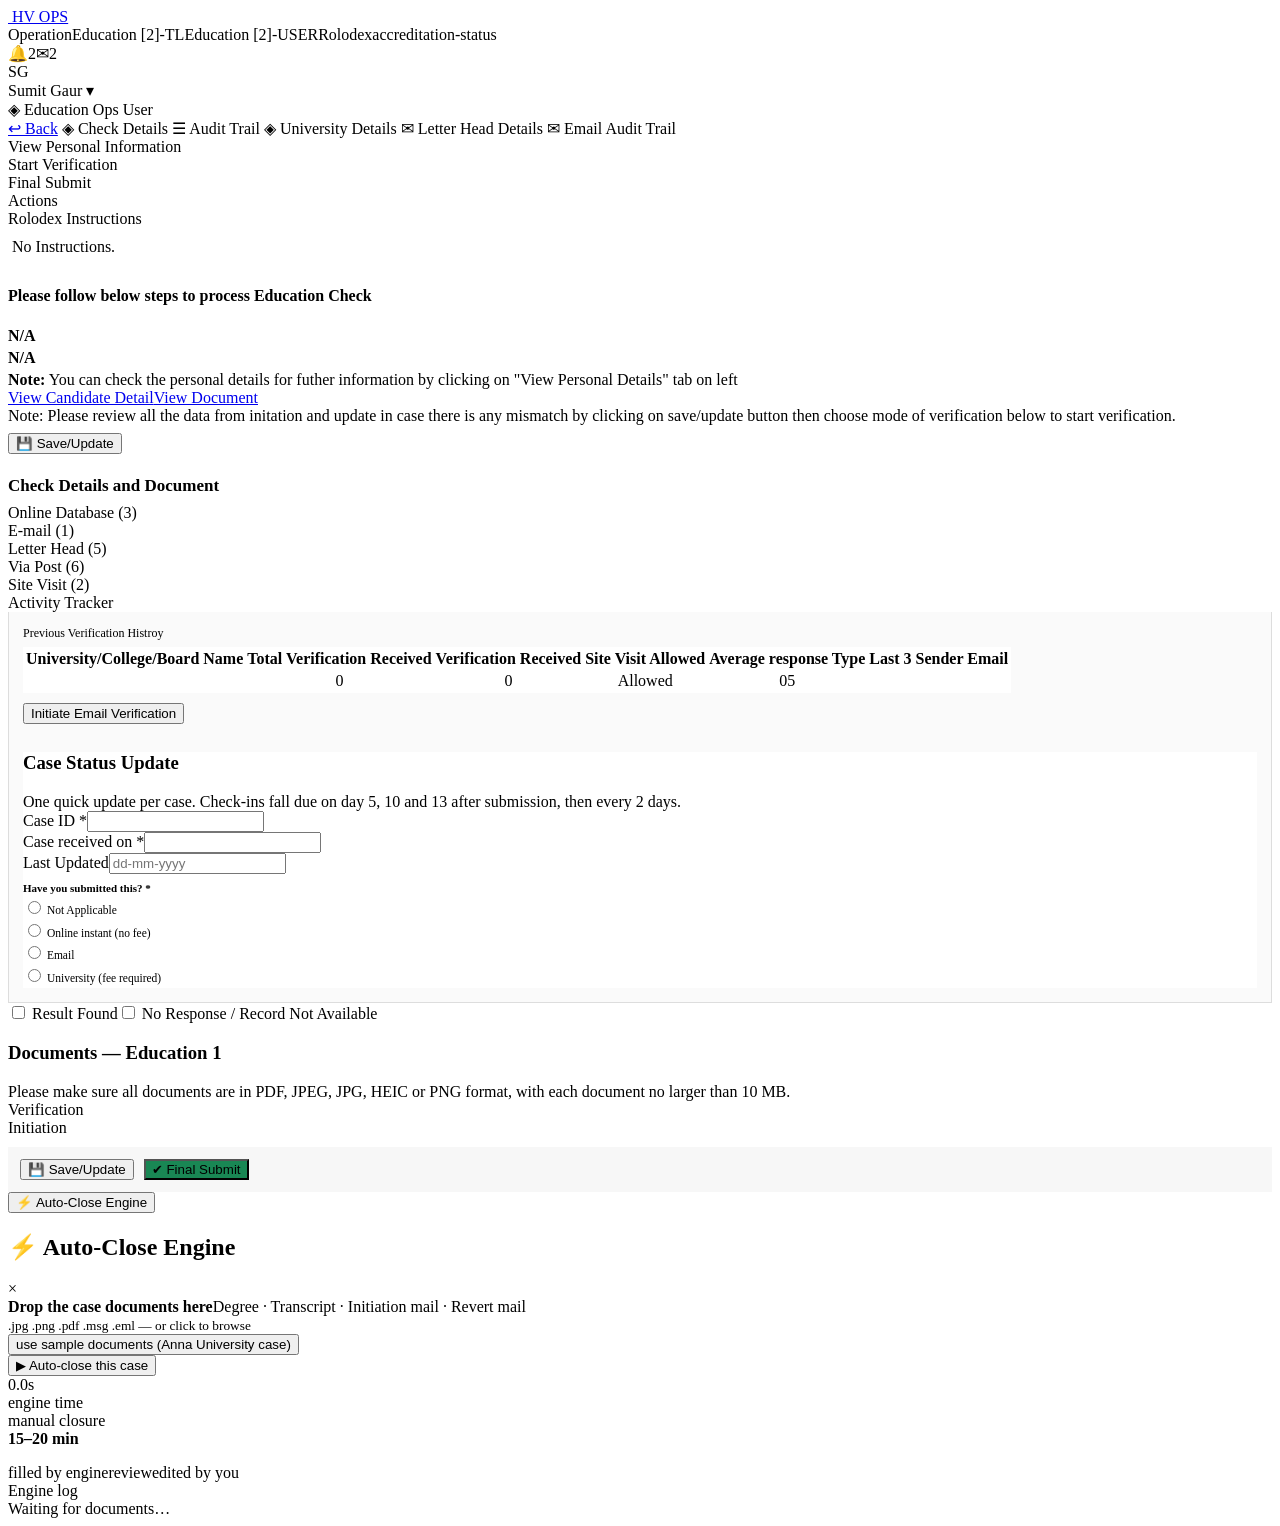
==== web/case.html @ 13967255 "HV Closure Engine prototype v1: HVOPS replica + auto-close engine FastAPI engine (ingest, revert par" ====
<!doctype html>
<html lang="en">
<head>
<meta charset="utf-8">
<meta name="viewport" content="width=device-width, initial-scale=1">
<title>Helloverify</title>
<link rel="icon" href="/static/img/logo.png">
<link rel="stylesheet" href="/static/css/hvops.css">
</head>
<body class="engine-open">
<nav class="topnav">
  <a class="brand" href="/"><img src="/static/img/logo.png" alt=""> HV OPS</a>
  <div class="menu"><span>Operation</span><span class="on">Education [2]-TL</span><span>Education [2]-USER</span><span>Rolodex</span><span>accreditation-status</span></div>
  <div class="right"><span>🔔<span class="badge-dot">2</span></span><span>✉<span class="badge-dot">2</span></span><div class="avatar">SG</div><span>Sumit Gaur ▾</span></div>
</nav>

<div class="shell">
  <div class="frame">
    <div class="toolbar">
      <div class="title">◈ Education Ops User</div>
      <a class="btn-out" href="/">↩ Back</a>
      <span class="btn-out">◈ Check Details</span>
      <span class="btn-out">☰ Audit Trail</span>
      <span class="btn-out">◈ University Details</span>
      <span class="btn-out">✉ Letter Head Details</span>
      <span class="btn-out">✉ Email Audit Trail</span>
    </div>
    <div class="body">
      <aside class="sidebar">
        <div class="item"><span class="ic"></span>View Personal Information</div>
        <div class="item active"><span class="ic"></span>Start Verification</div>
        <div class="item" onclick="finalSubmit()"><span class="ic"></span>Final Submit</div>
        <div class="item"><span class="ic"></span>Actions</div>
      </aside>
      <main class="main">
        <div class="banner" id="banner"></div>

        <div class="card-pink"><div class="table-wrap"><table class="tbl" id="insuff"></table></div></div>

        <div class="rolodex">
          <div class="tabs dark"><div class="t on">Rolodex Instructions</div></div>
          <div style="padding:10px 4px">No Instructions.</div>
        </div>

        <div class="steps-box">
          <h4>Please follow below steps to process Education Check</h4>
          <div><b>N/A</b></div><div style="margin:4px 0"><b>N/A</b></div>
          <div class="note"><b>Note:</b> You can check the personal details for futher information by clicking on "View Personal Details" tab on left</div>
        </div>

        <div class="form-card">
          <div class="links"><a href="#">View Candidate Detail</a><a href="#" id="viewDocs">View Document</a></div>
          <div id="sec-mohre"></div>
          <div id="sec-qual"></div>
          <div id="sec-name"></div>
          <div class="note-box">Note: Please review all the data from initation and update in case there is any mismatch by clicking on save/update button then choose mode of verification below to start verification.
            <div style="margin-top:8px"><button class="btn-red" onclick="saveFields()">💾 Save/Update</button></div></div>

          <h3 style="margin:22px 0 8px;font-size:17px">Check Details and Document</h3>
          <div class="tabs"><div class="t">Online Database (3)</div><div class="t on">E-mail (1)</div><div class="t">Letter Head (5)</div><div class="t">Via Post (6)</div><div class="t">Site Visit (2)</div><div class="t">Activity Tracker</div></div>
          <div style="border:1px solid #ddd;border-top:none;padding:14px;background:#fafafa">
            <div style="font-size:12px;margin-bottom:6px">Previous Verification Histroy</div>
            <table class="tbl" style="background:#fff;text-align:center"><tr><th>University/College/Board Name</th><th>Total Verification Received</th><th>Verification Received</th><th>Site Visit Allowed</th><th>Average response Type</th><th>Last 3 Sender Email</th></tr>
              <tr><td id="pvh-name"></td><td>0</td><td>0</td><td>Allowed</td><td>05</td><td id="pvh-sender"></td></tr></table>
            <button class="btn-green" style="margin:10px 0">Initiate Email Verification</button>
            <table class="tbl" style="background:#fff" id="mailtbl"></table>

            <div class="status-card" style="background:#fff">
              <h3>Case Status Update</h3>
              <div class="sub">One quick update per case. Check-ins fall due on day 5, 10 and 13 after submission, then every 2 days.</div>
              <div class="row">
                <div class="fg" style="width:33%"><label>Case ID <span class="req">*</span></label><input class="fc" id="cs-id" readonly></div>
                <div class="fg" style="width:33%"><label>Case received on <span class="req">*</span></label><input class="fc" id="cs-recv" readonly></div>
                <div class="fg" style="width:33%"><label>Last Updated</label><input class="fc" placeholder="dd-mm-yyyy" id="cs-upd"></div>
              </div>
              <div style="font-size:11px;font-weight:700;margin:8px 0 4px">Have you submitted this? <span style="color:var(--red)">*</span></div>
              <div style="font-size:11.5px;line-height:1.7" id="cs-sub">
                <label><input type="radio" name="sub" value="na"> Not Applicable</label><br>
                <label><input type="radio" name="sub" value="online"> Online instant (no fee)</label><br>
                <label><input type="radio" name="sub" value="email"> Email</label><br>
                <label><input type="radio" name="sub" value="univ"> University (fee required)</label></div>
            </div>
          </div>

          <div class="chk"><label><input type="checkbox" id="resultFound"> Result Found</label><label><input type="checkbox" id="noResp"> No Response / Record Not Available</label></div>

          <div id="sec-cvd"></div>
          <div id="sec-acad"></div>
          <div id="sec-acc"></div>
          <div id="sec-quality"></div>

          <div class="docs-card">
            <h3>Documents — Education 1</h3>
            <div class="hint">Please make sure all documents are in PDF, JPEG, JPG, HEIC or PNG format, with each document no larger than 10 MB.</div>
            <div class="tabs dark"><div class="t on">Verification</div><div class="t">Initiation</div></div>
            <div id="docs"></div>
          </div>
          <div style="background:#f7f7f7;padding:12px;margin-top:10px;display:flex;gap:10px">
            <button class="btn-red" onclick="saveFields()">💾 Save/Update</button>
            <button class="btn-red" style="background:#198754" onclick="finalSubmit()">✔ Final Submit</button>
          </div>
        </div>
      </main>
    </div>
  </div>
</div>

<!-- ============ AUTO-CLOSE ENGINE ============ -->
<button class="engine-toggle" onclick="document.body.classList.add('engine-open')">⚡ Auto-Close Engine</button>
<aside class="engine">
  <div class="eh"><h2>⚡ Auto-Close Engine</h2><span class="eh-sub" id="llmState"></span><span class="x" onclick="document.body.classList.remove('engine-open')">×</span></div>
  <div class="eb">
    <div class="drop" id="drop"><b>Drop the case documents here</b>Degree · Transcript · Initiation mail · Revert mail<br><small>.jpg .png .pdf .msg .eml — or click to browse</small>
      <input type="file" id="fileIn" multiple hidden></div>
    <div class="ulist" id="ulist"></div>
    <div style="display:flex;justify-content:space-between;align-items:center"><button class="link-sm" onclick="loadSample()">use sample documents (Anna University case)</button></div>
    <button class="run" id="runBtn" onclick="runEngine()">▶ Auto-close this case</button>

    <div class="timer"><div><div class="big" id="clock">0.0s</div><div class="eh-sub" id="clockLbl">engine time</div></div>
      <div class="vs">manual closure<br><b>15–20 min</b></div></div>
    <ul class="steps" id="steps"></ul>
    <div class="kpis" id="kpis" style="display:none"></div>
    <div class="section-title" id="flagsTitle" style="display:none">Needs your review</div>
    <div class="flags" id="flags"></div>
    <div class="legend"><span><i style="background:var(--green)"></i>filled by engine</span><span><i style="background:var(--amber)"></i>review</span><span><i style="background:var(--blue)"></i>edited by you</span></div>
    <div class="section-title">Engine log</div>
    <div class="logbox" id="log">Waiting for documents…</div>
  </div>
</aside>

<div class="modal-bg" id="modal"><div class="modal" id="modalBody"></div></div>
<script src="/static/js/case.js"></script>
</body>
</html>
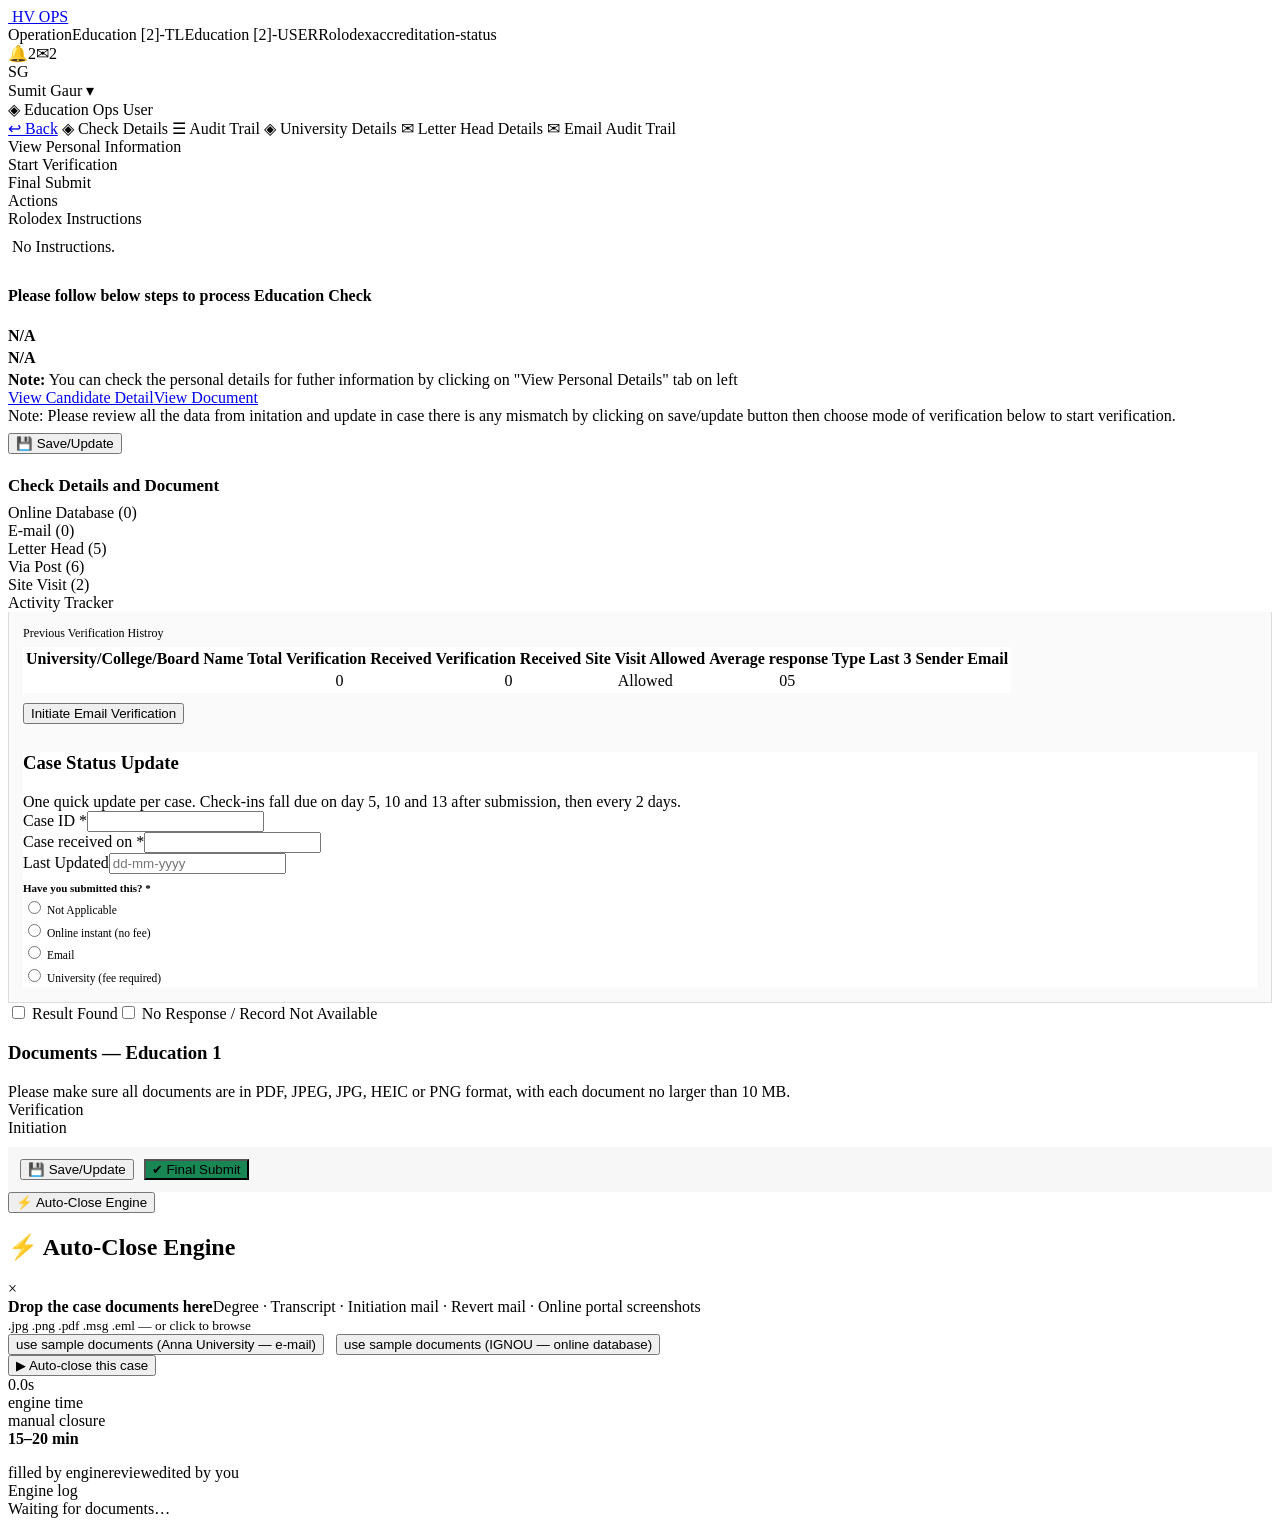
==== commit 6de5d21c: "updated online database" ====
--- a/web/case.html
+++ b/web/case.html
@@ -57,13 +57,25 @@
             <div style="margin-top:8px"><button class="btn-red" onclick="saveFields()">💾 Save/Update</button></div></div>
 
           <h3 style="margin:22px 0 8px;font-size:17px">Check Details and Document</h3>
-          <div class="tabs"><div class="t">Online Database (3)</div><div class="t on">E-mail (1)</div><div class="t">Letter Head (5)</div><div class="t">Via Post (6)</div><div class="t">Site Visit (2)</div><div class="t">Activity Tracker</div></div>
+          <div class="tabs" id="vtabs"><div class="t" data-tab="online">Online Database (<span id="cnt-online">0</span>)</div><div class="t on" data-tab="email">E-mail (<span id="cnt-email">0</span>)</div><div class="t">Letter Head (5)</div><div class="t">Via Post (6)</div><div class="t">Site Visit (2)</div><div class="t">Activity Tracker</div></div>
           <div style="border:1px solid #ddd;border-top:none;padding:14px;background:#fafafa">
-            <div style="font-size:12px;margin-bottom:6px">Previous Verification Histroy</div>
-            <table class="tbl" style="background:#fff;text-align:center"><tr><th>University/College/Board Name</th><th>Total Verification Received</th><th>Verification Received</th><th>Site Visit Allowed</th><th>Average response Type</th><th>Last 3 Sender Email</th></tr>
-              <tr><td id="pvh-name"></td><td>0</td><td>0</td><td>Allowed</td><td>05</td><td id="pvh-sender"></td></tr></table>
-            <button class="btn-green" style="margin:10px 0">Initiate Email Verification</button>
-            <table class="tbl" style="background:#fff" id="mailtbl"></table>
+            <!-- ===== Online Database tab ===== -->
+            <div class="tp" id="tab-online" hidden>
+              <div style="font-size:12px;margin-bottom:6px">Previous Verification Histroy</div>
+              <table class="tbl" style="background:#fff;text-align:center"><tr><th>University/College/Board Name</th><th>Total Verification Received</th><th>Verification Received</th><th>Online Portal Available</th><th>Average response Type</th><th>Last 3 Portal URLs</th></tr>
+                <tr><td class="pvh-name"></td><td>0</td><td>0</td><td id="pvh-portal-ok">—</td><td>Instant</td><td id="pvh-portals" style="word-break:break-all"></td></tr></table>
+              <button class="btn-green" style="margin:10px 0">Initiate Online Verification</button>
+              <table class="tbl" style="background:#fff" id="onlinetbl"></table>
+              <div class="online-facts" id="onlineFacts"></div>
+            </div>
+            <!-- ===== E-mail tab ===== -->
+            <div class="tp" id="tab-email">
+              <div style="font-size:12px;margin-bottom:6px">Previous Verification Histroy</div>
+              <table class="tbl" style="background:#fff;text-align:center"><tr><th>University/College/Board Name</th><th>Total Verification Received</th><th>Verification Received</th><th>Site Visit Allowed</th><th>Average response Type</th><th>Last 3 Sender Email</th></tr>
+                <tr><td class="pvh-name"></td><td>0</td><td>0</td><td>Allowed</td><td>05</td><td id="pvh-sender"></td></tr></table>
+              <button class="btn-green" style="margin:10px 0">Initiate Email Verification</button>
+              <table class="tbl" style="background:#fff" id="mailtbl"></table>
+            </div>
 
             <div class="status-card" style="background:#fff">
               <h3>Case Status Update</h3>
@@ -110,10 +122,10 @@
 <aside class="engine">
   <div class="eh"><h2>⚡ Auto-Close Engine</h2><span class="eh-sub" id="llmState"></span><span class="x" onclick="document.body.classList.remove('engine-open')">×</span></div>
   <div class="eb">
-    <div class="drop" id="drop"><b>Drop the case documents here</b>Degree · Transcript · Initiation mail · Revert mail<br><small>.jpg .png .pdf .msg .eml — or click to browse</small>
+    <div class="drop" id="drop"><b>Drop the case documents here</b>Degree · Transcript · Initiation mail · Revert mail · Online portal screenshots<br><small>.jpg .png .pdf .msg .eml — or click to browse</small>
       <input type="file" id="fileIn" multiple hidden></div>
     <div class="ulist" id="ulist"></div>
-    <div style="display:flex;justify-content:space-between;align-items:center"><button class="link-sm" onclick="loadSample()">use sample documents (Anna University case)</button></div>
+    <div style="display:flex;gap:12px;align-items:center;flex-wrap:wrap"><button class="link-sm" onclick="loadSample('anna')">use sample documents (Anna University — e-mail)</button><button class="link-sm" onclick="loadSample('ignou')">use sample documents (IGNOU — online database)</button></div>
     <button class="run" id="runBtn" onclick="runEngine()">▶ Auto-close this case</button>
 
     <div class="timer"><div><div class="big" id="clock">0.0s</div><div class="eh-sub" id="clockLbl">engine time</div></div>
